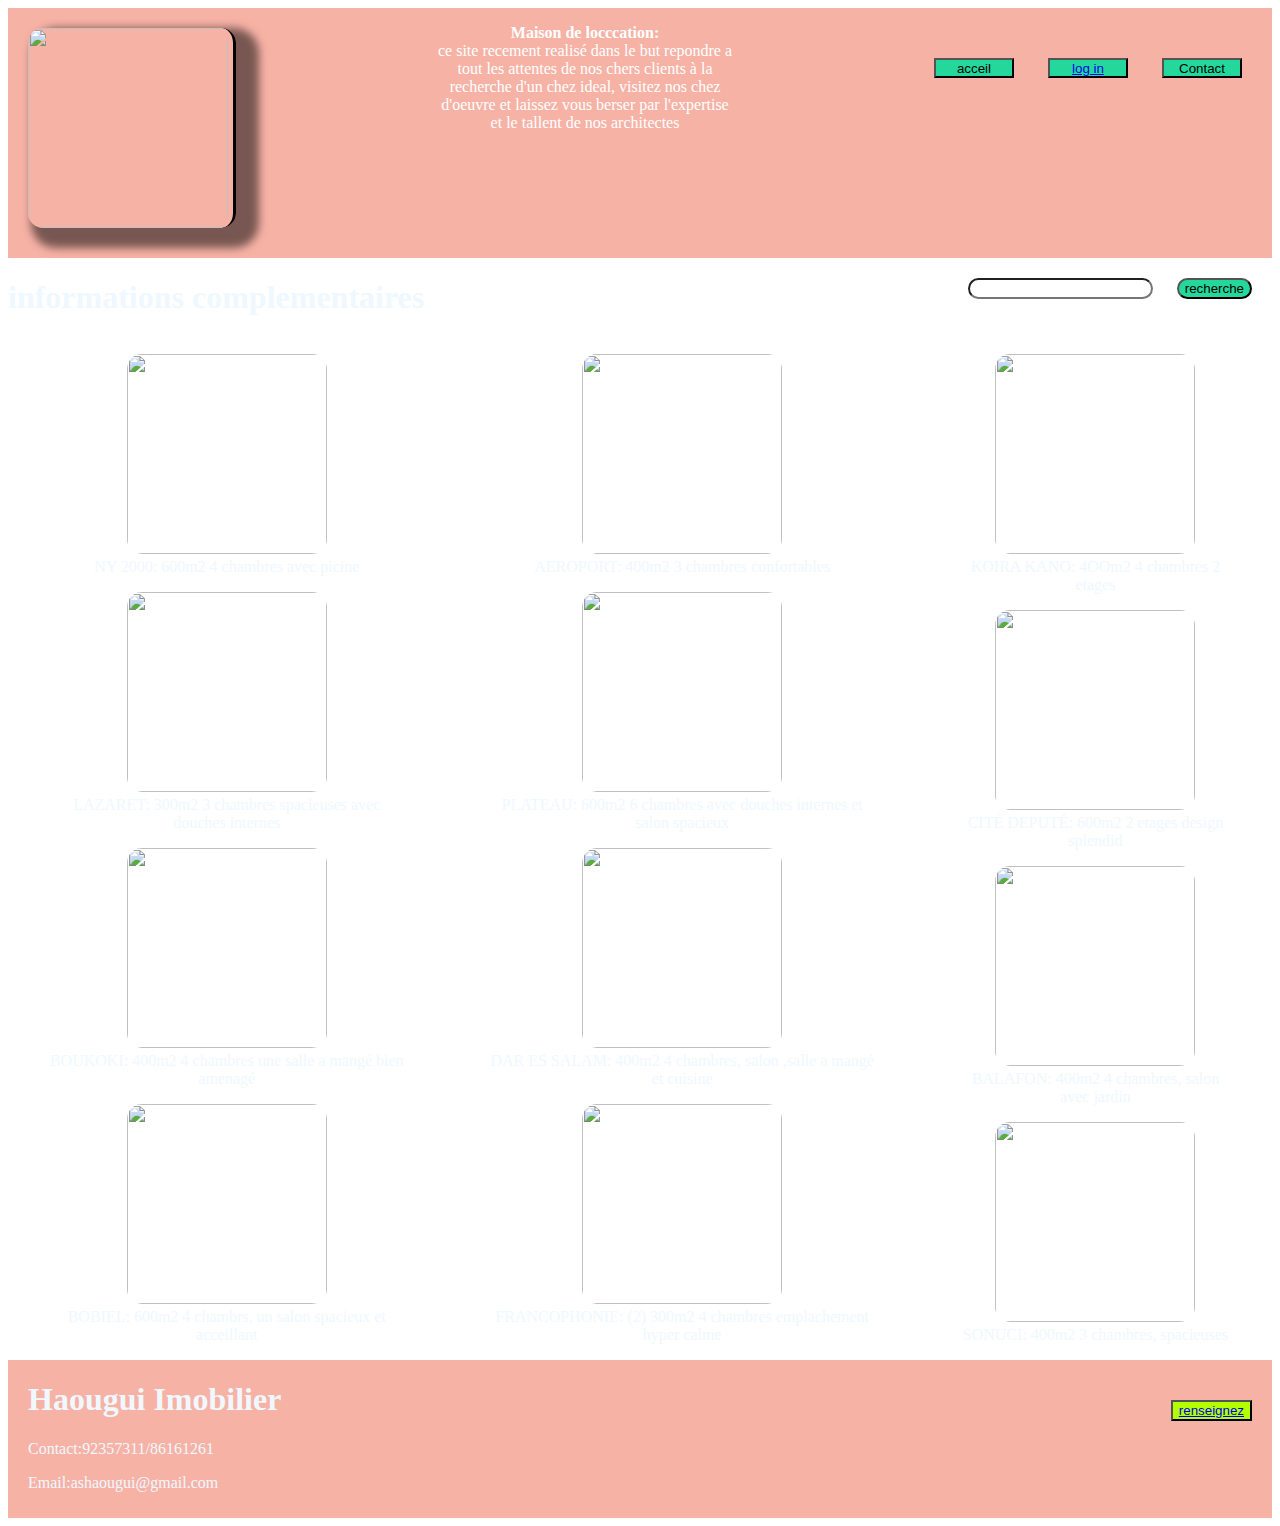
==== index.html @ 6a2ec3ae "Add files via upload" ====
<!DOCTYPE html>
<html lang="en">
<head>
    <meta charset="UTF-8">
    <link rel="stylesheet" href="style.css">
    <title>maison de location</title>
</head>
<header>
    <img src="logo1.png" alt="" id="logo">
    <p id="itr"><strong>Maison de locccation:</strong><br>
ce site recement realisé dans le but repondre a tout les attentes de nos chers clients à la recherche d'un chez ideal, visitez nos chez d'oeuvre et laissez vous berser par l'expertise et le tallent de nos architectes </p>
    <div id="bt">
        <button class="ac">acceil</button>
        <button class="ac"><a href="index2.html">log in</a></button>
        <button class="ac">Contact</button>
    </div>
</header>
<body>
    <div id="t">
        <h1>informations complementaires</h1>
        <div id="rc">
            <input type="search" class="rc">
            <button class="rc">recherche</button>
        </div>
    </div>
       
<div id="im">
    <div>
        <figure>
            <img src="m3.jpeg" alt="">
            <figcaption>NY 2000: 600m2 4 chambres avec picine </figcaption>
        </figure>
        <figure>
            <img src="m4.jpeg" alt=""> 
            <figcaption>LAZARET: 300m2 3 chambres spacieuses avec douches internes</figcaption>
        </figure>
        <figure>
            <img src="m5.jpeg" alt="">
            <figcaption>BOUKOKI: 400m2 4 chambres une salle a mangé bien amenagé</figcaption>
        </figure>
        <figure>
            <img src="m6.jpeg" alt="">
            <figcaption>BOBIEL: 600m2 4 chambrs, un salon spacieux et acceillant</figcaption>
        </figure>
    </div>
    <div>
        <figure>
            <img src="ms1.jpeg" alt="">
            <figcaption>AEROPORT: 400m2 3 chambres confortables
            </figcaption>
        </figure>
        <figure>
            <img src="ms2.jpeg" alt="">
            <figcaption>PLATEAU: 600m2 6 chambres avec douches internes et salon spacieux</figcaption>
        </figure>
        <figure>
            <img src="ms3.jpeg" alt="">
            <figcaption>DAR ES SALAM: 400m2 4 chambres, salon ,salle a mangé et cuisine</figcaption>
        </figure>
        <figure>
            <img src="ms4.jpeg" alt="">
            <figcaption>FRANCOPHONIE: (2) 300m2 4 chambres emplachement hyper calme</figcaption>
        </figure>
    </div>
    <div>
        <figure>
            <img src="ms5.jpeg" alt="">
            <figcaption>KOIRA KANO: 4OOm2 4 chambres 2 etages </figcaption>
        </figure>
        <figure>
            <img src="ms8.jpeg" alt="">
            <figcaption>CITÉ DEPUTÉ: 600m2 2 etages design splendid</figcaption>
        </figure>
        <figure>
            <img src="ms11.jpeg" alt="">
            <figcaption>BALAFON: 400m2 4 chambres, salon avec jardin </figcaption>
        </figure>
        <figure>
            <img src="ms10.jpeg" alt="">
            <figcaption>SONUCI: 400m2 3 chambres, spacieuses</figcaption>
        </figure>
    </div> 
</div>
</body>
<footer>
    <div>
        <button id="r"><a href="index2.html">renseignez</a></button> 
        </div>   
        <div> 
        <h1>Haougui Imobilier</h1>
        <p>Contact:92357311/86161261</p>
        <p>Email:ashaougui@gmail.com</p>
</div>

</footer>
    

</html>
---- style.css ----
header{
    background-color: rgba(238, 94, 68, 0.479); height: 250px; color: #ffffff; text-align: center ; display: flex; justify-content: space-between;
}
#im{
    text-align: center; display: flex; justify-content: space-around;
}
.rc{
    margin-right: 20px; border-radius: 20px;
}
#t{
    display: flex; justify-content: space-between;
}
#rc{
    margin-top: 20px;
}
.ac{
    width: 80px; height: 20px; margin-right: 30px; background-color: rgb(36, 216, 156); margin-top: 50px;
}
#itr{
    width: 300px; 
}
#logo{
    padding-right: 5px; border-right: 3px solid black; margin-left: 20px; margin-top: 20px; box-shadow: 13px 10px 8px 10px rgba(0, 0, 0, 0.514);
}

img{
    width: 200px;
    height: 200px;
    border-radius: 15px;
}
body{
    background-image: url(imf2.jpeg); color: aliceblue; 
}
footer{
    background-color: rgba(238, 94, 68, 0.479); padding-bottom: 10px; padding-left: 20px;display: flex; flex-direction: row-reverse; justify-content: space-between; padding-right: 20px;
}

#r{
    background-color: rgb(179, 255, 0); color: rgb(247, 171, 171); margin-top: 40px;
}
body button{
    background-color: rgb(36, 216, 156);
}
@media  screen and (max-width: 800px) {
#im{width: 300px; display: flex; flex-direction: column;
}
footer{
    width: 100%; }
header{
    height: 50%;
}
#itr{
    width: 50%;
}
.ac{
    margin-right: 20px; height: 35px;
}
figure{
    margin-left: 50%;
}

}
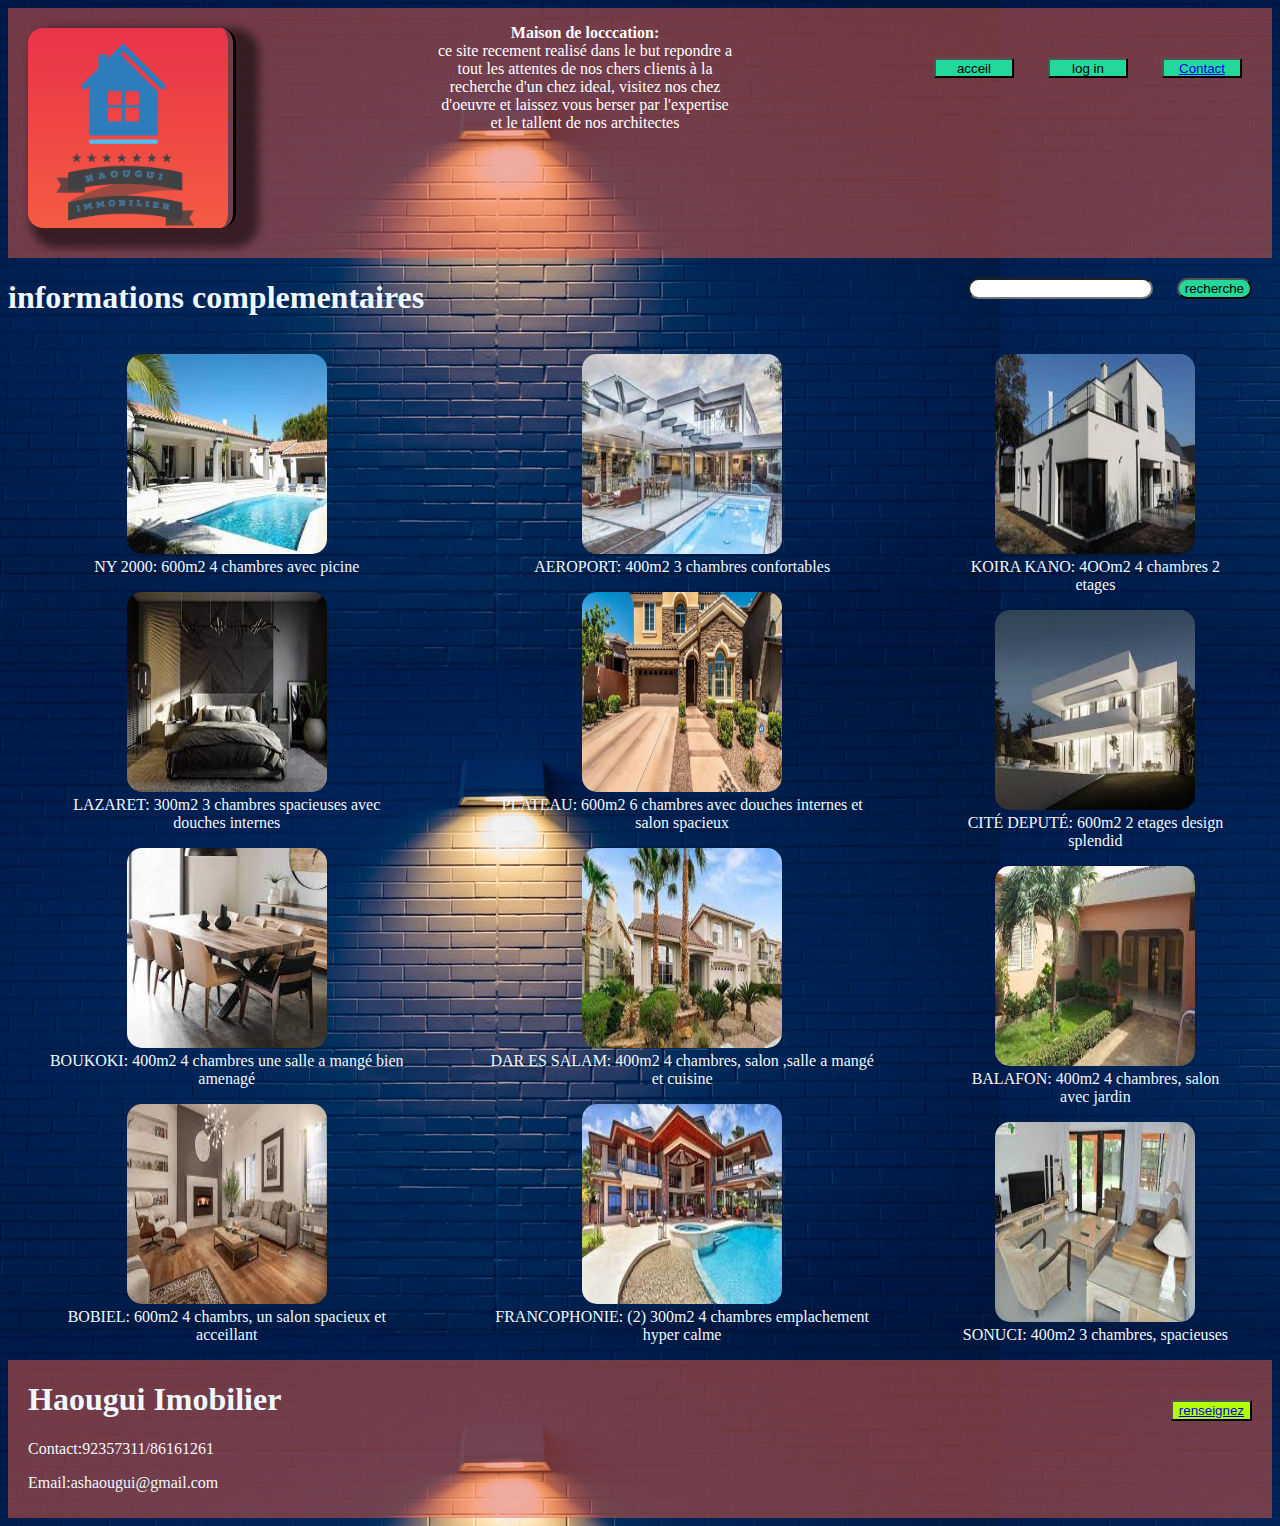
==== commit c0ecf418: "Add files via upload" ====
--- a/index.html
+++ b/index.html
@@ -11,8 +11,8 @@
 ce site recement realisé dans le but repondre a tout les attentes de nos chers clients à la recherche d'un chez ideal, visitez nos chez d'oeuvre et laissez vous berser par l'expertise et le tallent de nos architectes </p>
     <div id="bt">
         <button class="ac">acceil</button>
-        <button class="ac"><a href="index2.html">log in</a></button>
-        <button class="ac">Contact</button>
+        <button class="ac">log in</button>
+        <button class="ac"><a href="index2.html">Contact</a></button>
     </div>
 </header>
 <body>
